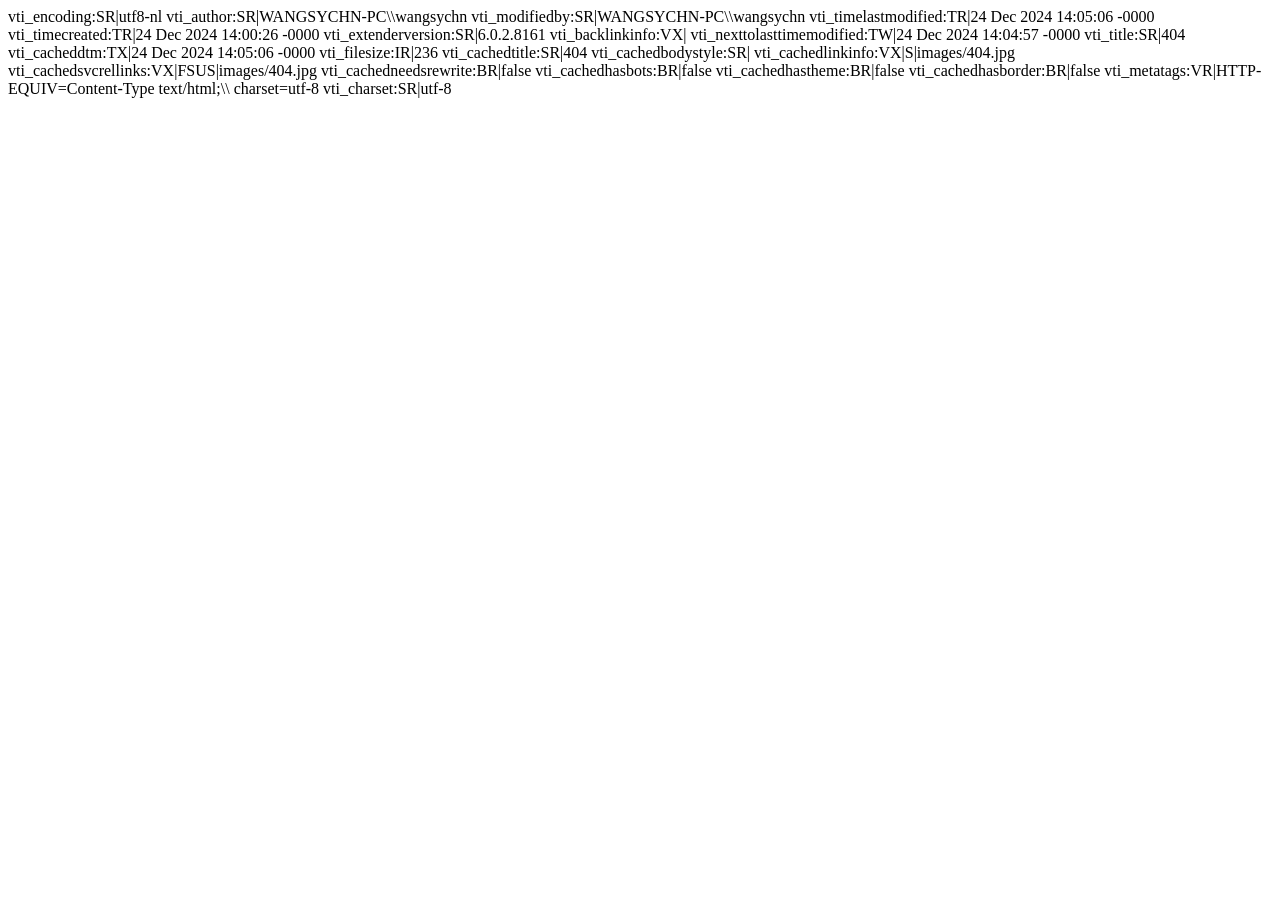
==== _vti_cnf/index.html @ 9eeda054 "ok" ====
vti_encoding:SR|utf8-nl
vti_author:SR|WANGSYCHN-PC\\wangsychn
vti_modifiedby:SR|WANGSYCHN-PC\\wangsychn
vti_timelastmodified:TR|24 Dec 2024 14:05:06 -0000
vti_timecreated:TR|24 Dec 2024 14:00:26 -0000
vti_extenderversion:SR|6.0.2.8161
vti_backlinkinfo:VX|
vti_nexttolasttimemodified:TW|24 Dec 2024 14:04:57 -0000
vti_title:SR|404
vti_cacheddtm:TX|24 Dec 2024 14:05:06 -0000
vti_filesize:IR|236
vti_cachedtitle:SR|404
vti_cachedbodystyle:SR|<body>
vti_cachedlinkinfo:VX|S|images/404.jpg
vti_cachedsvcrellinks:VX|FSUS|images/404.jpg
vti_cachedneedsrewrite:BR|false
vti_cachedhasbots:BR|false
vti_cachedhastheme:BR|false
vti_cachedhasborder:BR|false
vti_metatags:VR|HTTP-EQUIV=Content-Type text/html;\\ charset=utf-8
vti_charset:SR|utf-8
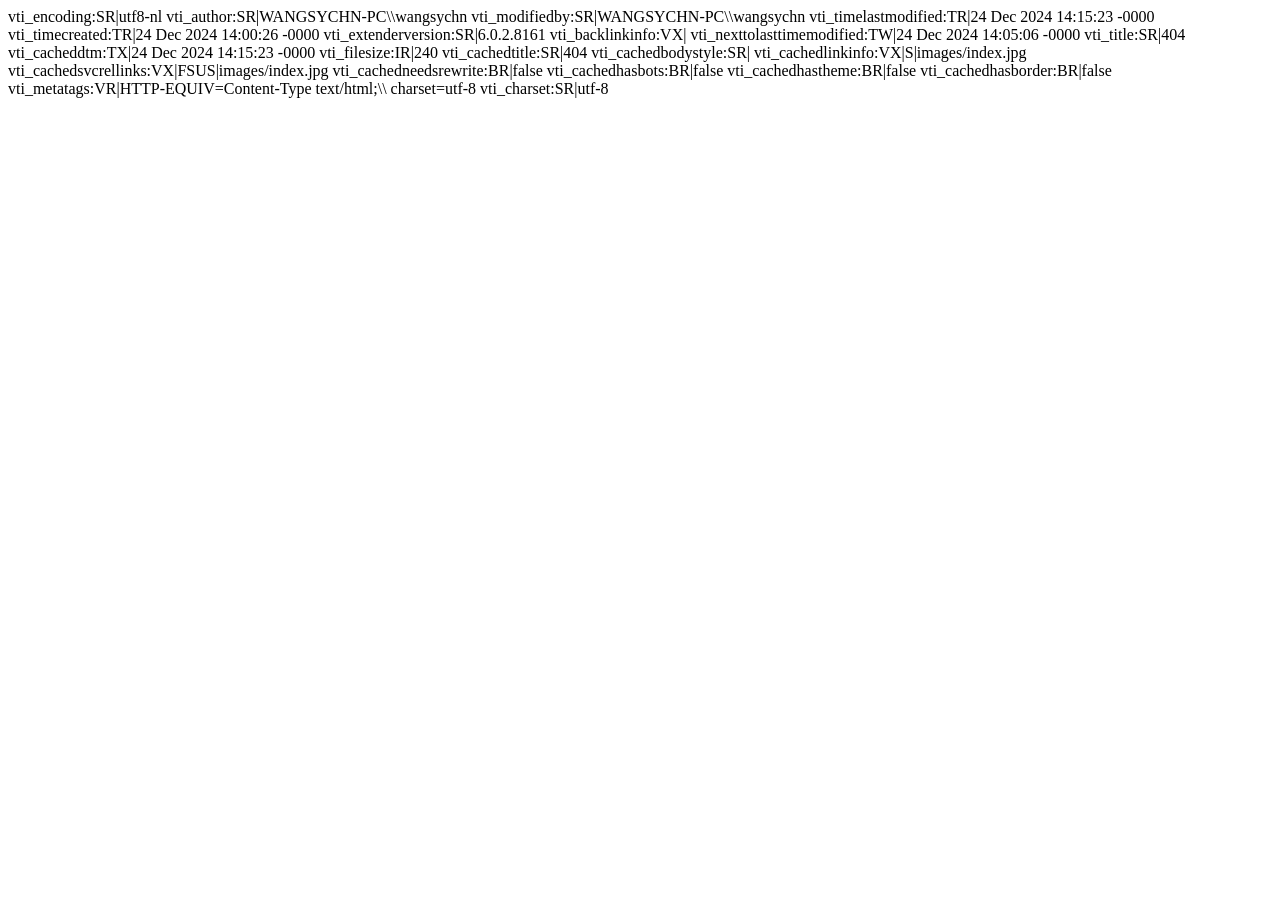
==== commit b6e53f6a: "ok" ====
--- a/_vti_cnf/index.html
+++ b/_vti_cnf/index.html
@@ -1,18 +1,18 @@
 vti_encoding:SR|utf8-nl
 vti_author:SR|WANGSYCHN-PC\\wangsychn
 vti_modifiedby:SR|WANGSYCHN-PC\\wangsychn
-vti_timelastmodified:TR|24 Dec 2024 14:05:06 -0000
+vti_timelastmodified:TR|24 Dec 2024 14:15:23 -0000
 vti_timecreated:TR|24 Dec 2024 14:00:26 -0000
 vti_extenderversion:SR|6.0.2.8161
 vti_backlinkinfo:VX|
-vti_nexttolasttimemodified:TW|24 Dec 2024 14:04:57 -0000
+vti_nexttolasttimemodified:TW|24 Dec 2024 14:05:06 -0000
 vti_title:SR|404
-vti_cacheddtm:TX|24 Dec 2024 14:05:06 -0000
-vti_filesize:IR|236
+vti_cacheddtm:TX|24 Dec 2024 14:15:23 -0000
+vti_filesize:IR|240
 vti_cachedtitle:SR|404
 vti_cachedbodystyle:SR|<body>
-vti_cachedlinkinfo:VX|S|images/404.jpg
-vti_cachedsvcrellinks:VX|FSUS|images/404.jpg
+vti_cachedlinkinfo:VX|S|images/index.jpg
+vti_cachedsvcrellinks:VX|FSUS|images/index.jpg
 vti_cachedneedsrewrite:BR|false
 vti_cachedhasbots:BR|false
 vti_cachedhastheme:BR|false
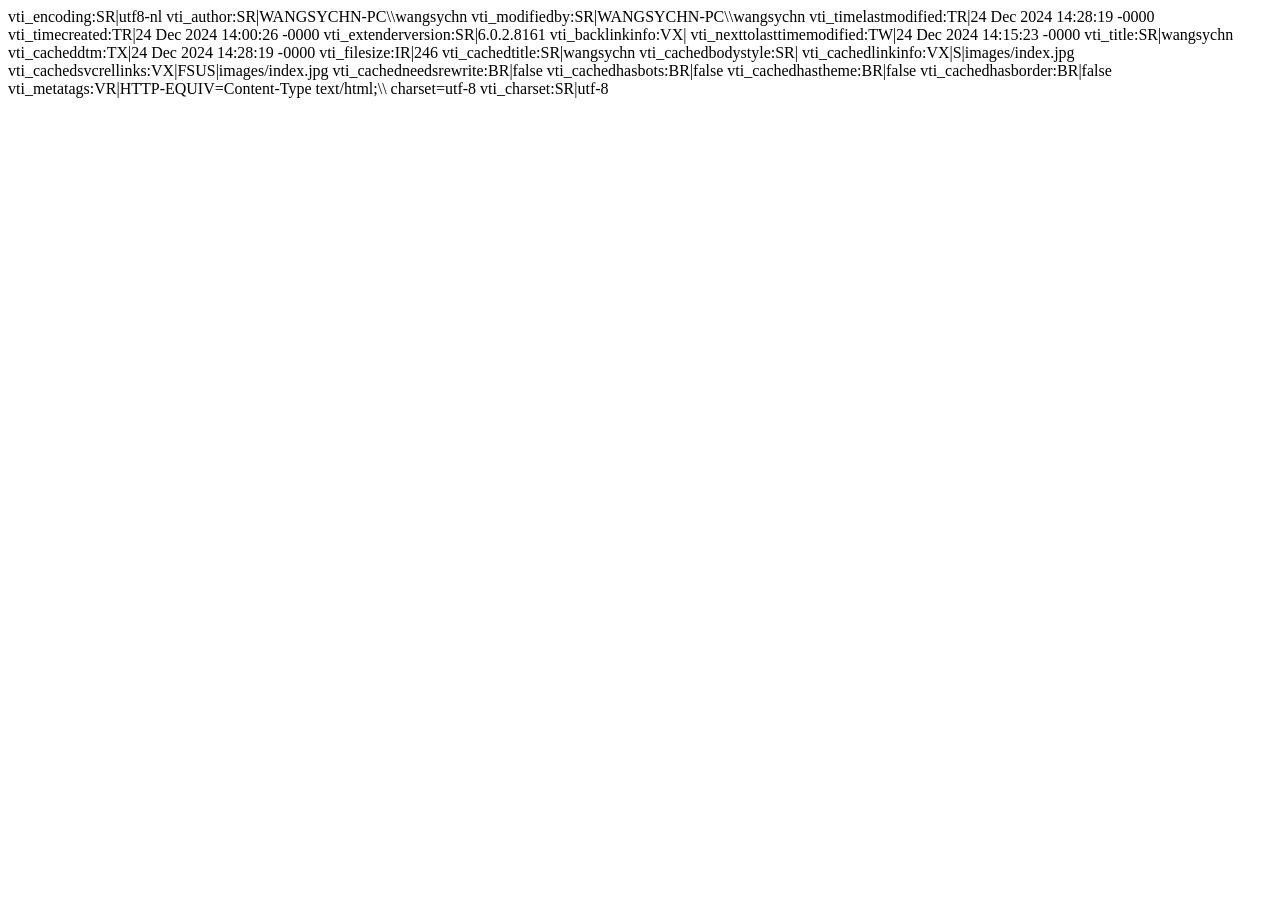
==== commit fd6c599b: "ok" ====
--- a/_vti_cnf/index.html
+++ b/_vti_cnf/index.html
@@ -1,15 +1,15 @@
 vti_encoding:SR|utf8-nl
 vti_author:SR|WANGSYCHN-PC\\wangsychn
 vti_modifiedby:SR|WANGSYCHN-PC\\wangsychn
-vti_timelastmodified:TR|24 Dec 2024 14:15:23 -0000
+vti_timelastmodified:TR|24 Dec 2024 14:28:19 -0000
 vti_timecreated:TR|24 Dec 2024 14:00:26 -0000
 vti_extenderversion:SR|6.0.2.8161
 vti_backlinkinfo:VX|
-vti_nexttolasttimemodified:TW|24 Dec 2024 14:05:06 -0000
-vti_title:SR|404
-vti_cacheddtm:TX|24 Dec 2024 14:15:23 -0000
-vti_filesize:IR|240
-vti_cachedtitle:SR|404
+vti_nexttolasttimemodified:TW|24 Dec 2024 14:15:23 -0000
+vti_title:SR|wangsychn
+vti_cacheddtm:TX|24 Dec 2024 14:28:19 -0000
+vti_filesize:IR|246
+vti_cachedtitle:SR|wangsychn
 vti_cachedbodystyle:SR|<body>
 vti_cachedlinkinfo:VX|S|images/index.jpg
 vti_cachedsvcrellinks:VX|FSUS|images/index.jpg
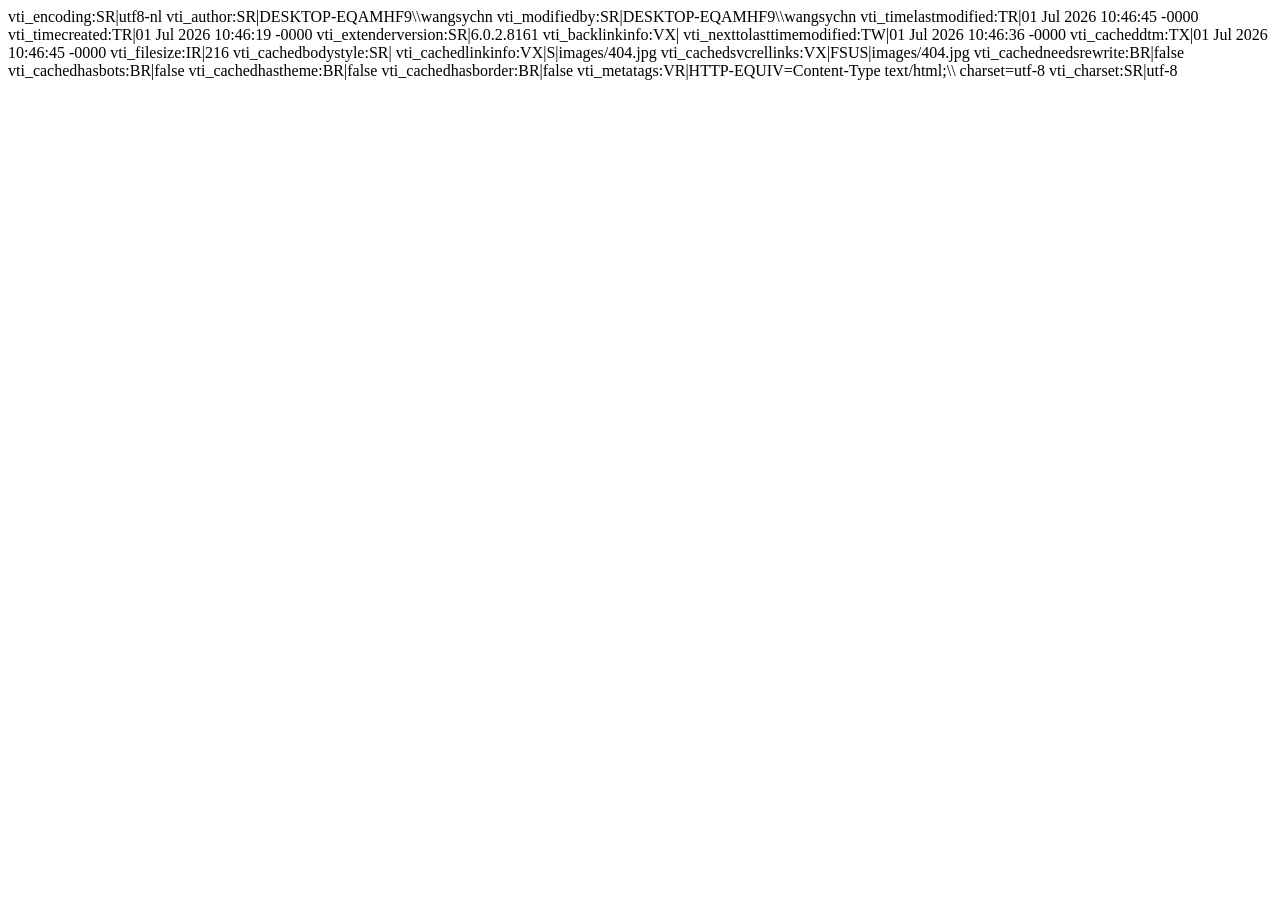
==== commit 4f103df6: "ok" ====
--- a/_vti_cnf/index.html
+++ b/_vti_cnf/index.html
@@ -1,18 +1,16 @@
 vti_encoding:SR|utf8-nl
-vti_author:SR|WANGSYCHN-PC\\wangsychn
-vti_modifiedby:SR|WANGSYCHN-PC\\wangsychn
-vti_timelastmodified:TR|24 Dec 2024 14:28:19 -0000
-vti_timecreated:TR|24 Dec 2024 14:00:26 -0000
+vti_author:SR|DESKTOP-EQAMHF9\\wangsychn
+vti_modifiedby:SR|DESKTOP-EQAMHF9\\wangsychn
+vti_timelastmodified:TR|01 Jul 2026 10:46:45 -0000
+vti_timecreated:TR|01 Jul 2026 10:46:19 -0000
 vti_extenderversion:SR|6.0.2.8161
 vti_backlinkinfo:VX|
-vti_nexttolasttimemodified:TW|24 Dec 2024 14:15:23 -0000
-vti_title:SR|wangsychn
-vti_cacheddtm:TX|24 Dec 2024 14:28:19 -0000
-vti_filesize:IR|246
-vti_cachedtitle:SR|wangsychn
+vti_nexttolasttimemodified:TW|01 Jul 2026 10:46:36 -0000
+vti_cacheddtm:TX|01 Jul 2026 10:46:45 -0000
+vti_filesize:IR|216
 vti_cachedbodystyle:SR|<body>
-vti_cachedlinkinfo:VX|S|images/index.jpg
-vti_cachedsvcrellinks:VX|FSUS|images/index.jpg
+vti_cachedlinkinfo:VX|S|images/404.jpg
+vti_cachedsvcrellinks:VX|FSUS|images/404.jpg
 vti_cachedneedsrewrite:BR|false
 vti_cachedhasbots:BR|false
 vti_cachedhastheme:BR|false
